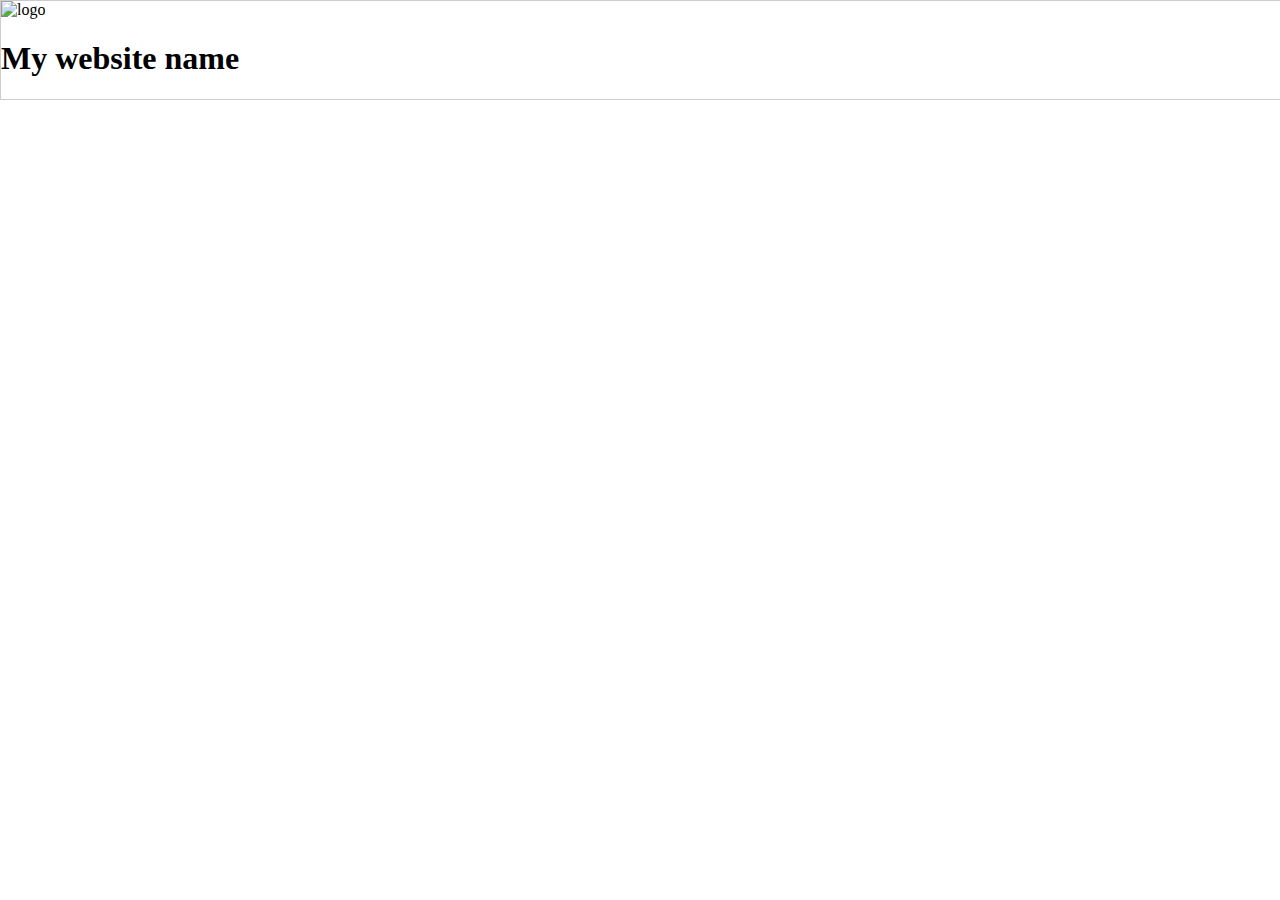
==== index.html @ 94e4065b "Minor modifications to original files" ====
<!DOCTYPE html>
<html>
<head>
    <link rel="stylesheet" type="text/css" href="a1Style.css"> 
    <title>Steven Rau</title>
</head>
<body>
    <div class="header">
        <img src="https://upload.wikimedia.org/wikipedia/en/thumb/b/bd/Random_App_Logo.png/320px-Random_App_Logo.png" alt="logo" />
        <h1>My website name</h1>
    </div>
</body>
</html>
---- a1Style.css ----
body
{
    margin:0px;
    background:#FFFFFF;
}

.header
{
    height:10%px;
    background:#FFFFFF;
    border:1px solid #CCC;
    width:100%;
    margin:0px auto;
}
.content
{
    width:960px;
    background: #FFFFFF;
    border: 1px solid #CCC;
    height: 2000px;
    margin: 70px auto;
}
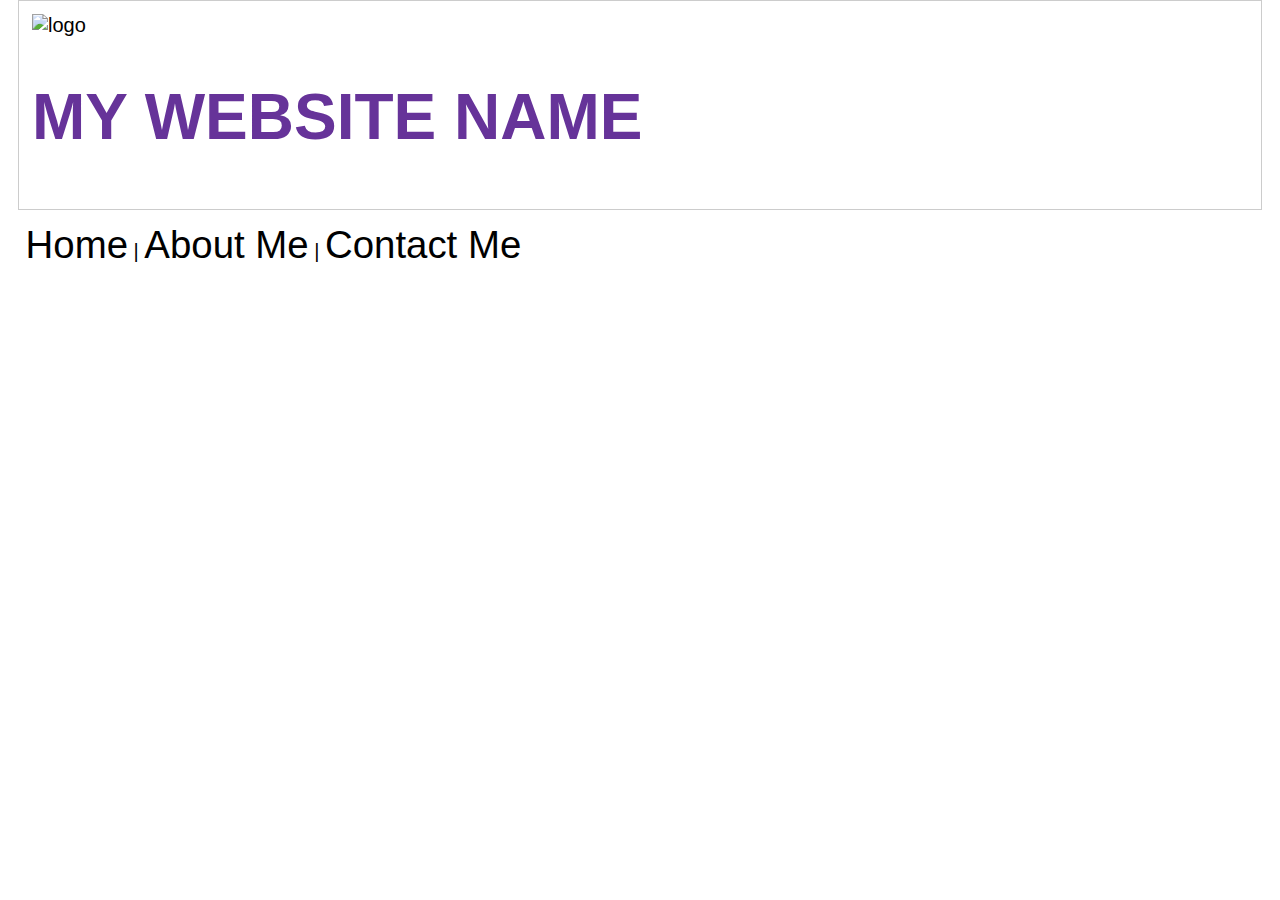
==== commit 021a0770: "Did some initial style work" ====
--- a/index.html
+++ b/index.html
@@ -5,9 +5,14 @@
     <title>Steven Rau</title>
 </head>
 <body>
-    <div class="header">
+    <header>
         <img src="https://upload.wikimedia.org/wikipedia/en/thumb/b/bd/Random_App_Logo.png/320px-Random_App_Logo.png" alt="logo" />
-        <h1>My website name</h1>
-    </div>
+        <h1 id="site_title">MY WEBSITE NAME</h1>
+    </header>
+    <nav>
+        <a class="navigation" href="index.html">Home</a> |
+        <a class="navigation" href="aboutMe.html">About Me</a> |
+        <a class="navigation" href="contactMe.html">Contact Me</a>
+    </nav>
 </body>
 </html>--- a/a1Style.css
+++ b/a1Style.css
@@ -1,22 +1,43 @@
 body
 {
+    font-family: "Arial Black", Gadget, sans-serif;
+    font-size: 20px;
     margin:0px;
     background:#FFFFFF;
 }
 
-.header
+header
 {
-    height:10%px;
+    height:50%;
     background:#FFFFFF;
+    padding: 1%;
     border:1px solid #CCC;
-    width:100%;
+    width:95%;
     margin:0px auto;
 }
-.content
+
+h1
 {
-    width:960px;
-    background: #FFFFFF;
-    border: 1px solid #CCC;
-    height: 2000px;
-    margin: 70px auto;
+    float:inherit;
+    position: relative;
+    color:rebeccapurple;
+    font-size:5vw;
+}
+
+.navigation
+{
+    text-decoration: none;
+    color:black;
+    font-size:3vw;
+}
+
+.navigation:hover
+{
+    color:dimgrey;
+}
+
+nav
+{
+    padding-left: 1%;
+    margin:1%;
 }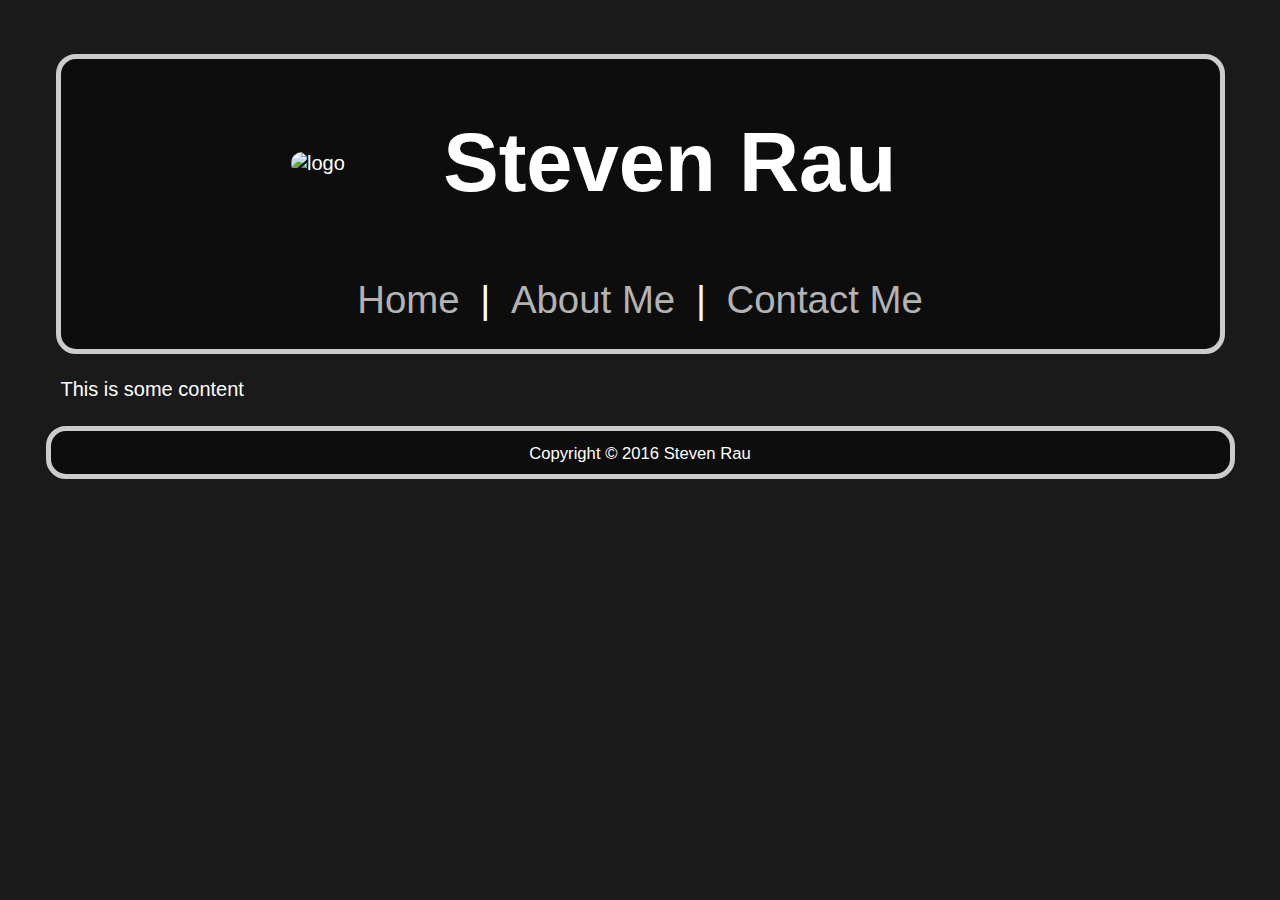
==== commit 846db6e3: "Did initial site design scheme" ====
--- a/index.html
+++ b/index.html
@@ -1,18 +1,26 @@
 <!DOCTYPE html>
-<html>
+<html lang="en">
 <head>
     <link rel="stylesheet" type="text/css" href="a1Style.css"> 
-    <title>Steven Rau</title>
+    <title>Steven Rau - Home</title>
 </head>
 <body>
     <header>
-        <img src="https://upload.wikimedia.org/wikipedia/en/thumb/b/bd/Random_App_Logo.png/320px-Random_App_Logo.png" alt="logo" />
-        <h1 id="site_title">MY WEBSITE NAME</h1>
+        <img id="header_logo" src="https://upload.wikimedia.org/wikipedia/en/thumb/b/bd/Random_App_Logo.png/320px-Random_App_Logo.png" alt="logo" width='30%' height='auto' />
+        <h1 id="site_title">Steven Rau</h1>
+        <nav>
+            <a class="navigation" href="index.html">Home</a> |
+            <a class="navigation" href="aboutMe.html">About Me</a> |
+            <a class="navigation" href="contactMe.html">Contact Me</a>
+        </nav>
     </header>
-    <nav>
-        <a class="navigation" href="index.html">Home</a> |
-        <a class="navigation" href="aboutMe.html">About Me</a> |
-        <a class="navigation" href="contactMe.html">Contact Me</a>
-    </nav>
+    
+    <div id="main">
+        <p> This is some content </p>
+	</div>
+    
+    <footer>
+        <small id="copyright">Copyright &copy; 2016 Steven Rau</small>
+    </footer>
 </body>
 </html>--- a/a1Style.css
+++ b/a1Style.css
@@ -1,43 +1,91 @@
+/* Top-level body style */
 body
 {
-    font-family: "Arial Black", Gadget, sans-serif;
+    font-family: "Arial", Gadget, sans-serif;
     font-size: 20px;
-    margin:0px;
-    background:#FFFFFF;
+    color: #ffffff;
+    margin:15px;
+    padding: 15px;
+    background-color: #1a1a1a;
 }
 
+/*======================================================= */
+/* Start of header CSS */
+/*======================================================= */
 header
 {
+    text-align:center;
+    border-radius: 1em;
     height:50%;
-    background:#FFFFFF;
-    padding: 1%;
-    border:1px solid #CCC;
+    background:#0d0d0d;
+    border:5px solid #CCC;
     width:95%;
-    margin:0px auto;
+    margin:2% auto;
+    padding-bottom: 15px;
 }
 
-h1
+/* The logo in the header */
+#header_logo
 {
-    float:inherit;
-    position: relative;
-    color:rebeccapurple;
-    font-size:5vw;
+    border-radius: 1em;
+    vertical-align: middle;
+    display:inline;
+}
+
+/* The title in the header */
+#site_title
+{
+    padding-left:8%;
+    padding-right:8%;
+    font-size:6.5vw;
+    vertical-align: middle;
+    text-align:center;
+    display:inline-block;
+    color:#ffffff;
 }
 
 .navigation
 {
+    padding: 10px;
     text-decoration: none;
-    color:black;
-    font-size:3vw;
+    color:#b3b3b3;
 }
 
+/* The nav bar in the header */
 .navigation:hover
 {
-    color:dimgrey;
+    color:#89de7a;
 }
 
 nav
 {
-    padding-left: 1%;
+    font-size:3vw;
+    text-align:center;
     margin:1%;
+    color:#ffffff;
+}
+
+/*======================================================= */
+/* Start of main content CSS */
+/*======================================================= */
+
+#main
+{
+    margin:2% auto;
+    width:95%;
+}
+
+/*======================================================= */
+/* Start of footer CSS */
+/*======================================================= */
+
+footer
+{
+    text-align:center;
+    border-radius: 1em;
+    background:#0d0d0d;
+    border:5px solid #CCC;
+    width:95%;
+    margin:2% auto;
+    padding: 10px;
 }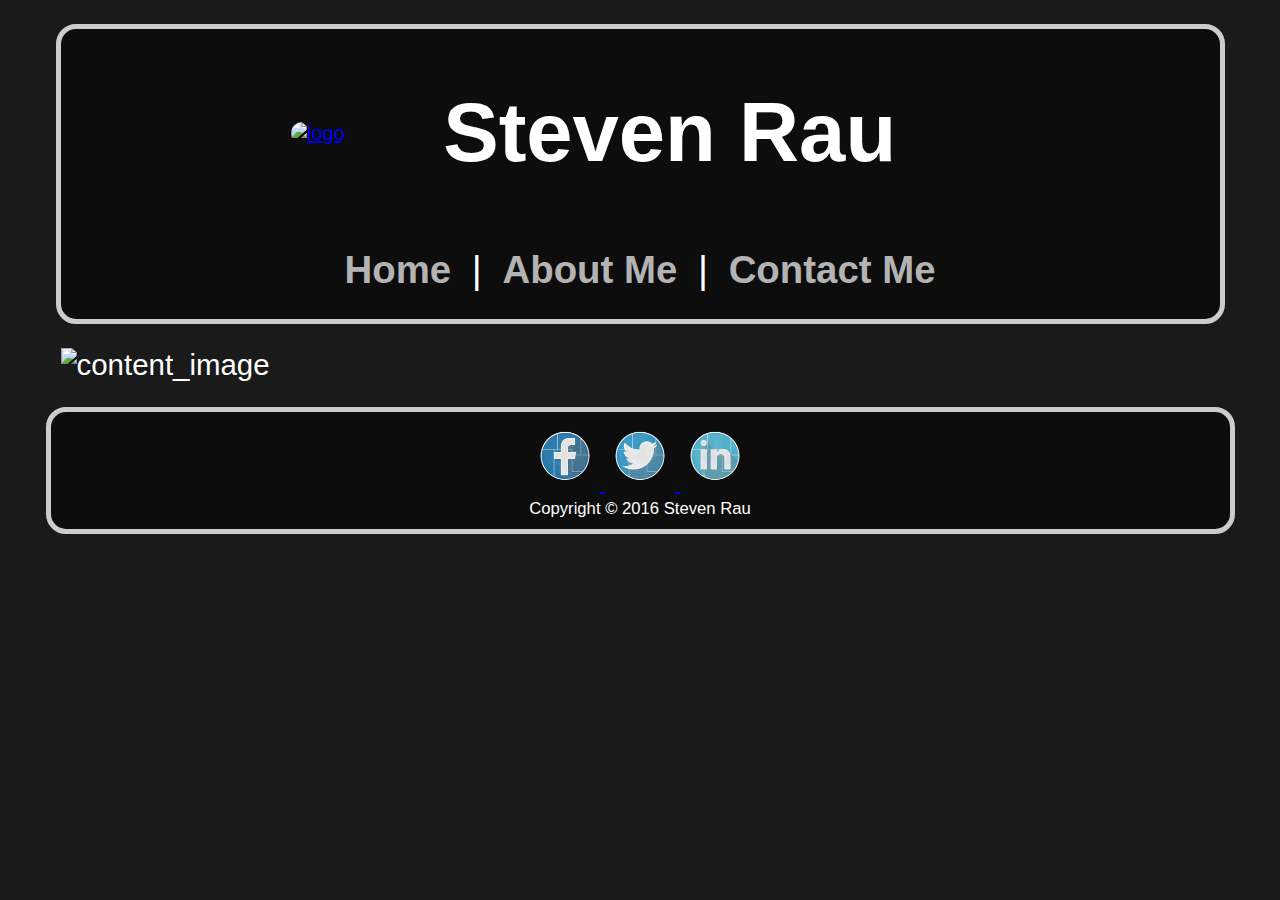
==== commit 5cba941d: "Finalized style and finished home page" ====
--- a/index.html
+++ b/index.html
@@ -2,11 +2,13 @@
 <html lang="en">
 <head>
     <link rel="stylesheet" type="text/css" href="a1Style.css"> 
+    <script src="https://ajax.googleapis.com/ajax/libs/jquery/1.11.3/jquery.min.js"></script>
+    <script src="homeContentFill.js"></script>
     <title>Steven Rau - Home</title>
 </head>
 <body>
     <header>
-        <img id="header_logo" src="https://upload.wikimedia.org/wikipedia/en/thumb/b/bd/Random_App_Logo.png/320px-Random_App_Logo.png" alt="logo" width='30%' height='auto' />
+        <a href="index.html"><img id="header_logo" src="https://upload.wikimedia.org/wikipedia/en/thumb/b/bd/Random_App_Logo.png/320px-Random_App_Logo.png" alt="logo" width='30%' height='auto' /></a>
         <h1 id="site_title">Steven Rau</h1>
         <nav>
             <a class="navigation" href="index.html">Home</a> |
@@ -16,11 +18,26 @@
     </header>
     
     <div id="main">
-        <p> This is some content </p>
+        <img id="content_pic" src="http://lorempixel.com/400/200/" alt="content_image" />
+        <div id="main_text"></div>
 	</div>
     
     <footer>
-        <small id="copyright">Copyright &copy; 2016 Steven Rau</small>
+        <div class="footer_social">
+            <li><a href="http://facebook.com/#">
+                <img class="social_icons" src='social_icons/facebook.png' width='15%' height='auto'/>
+                </a>
+            </li>
+            <li><a href="http://twitter.com/#">
+                <img class="social_icons" src='social_icons/twitter.png' width='15%' height='auto'/>
+                </a>
+            </li>
+            <li><a href="http://linkedin.com/#">
+                <img class="social_icons" src='social_icons/linkedin.png' width='15%' height='auto'/>
+                </a>
+            </li>
+        </div>
+        <small id="footer_copyright">Copyright &copy; 2016 Steven Rau</small>
     </footer>
 </body>
 </html>--- a/a1Style.css
+++ b/a1Style.css
@@ -6,6 +6,7 @@
     color: #ffffff;
     margin:15px;
     padding: 15px;
+    padding-top: 0px;  /* Keep the header tight to the top */
     background-color: #1a1a1a;
 }
 
@@ -22,6 +23,7 @@
     width:95%;
     margin:2% auto;
     padding-bottom: 15px;
+    padding
 }
 
 /* The logo in the header */
@@ -46,6 +48,7 @@
 
 .navigation
 {
+    font-weight: bold;
     padding: 10px;
     text-decoration: none;
     color:#b3b3b3;
@@ -71,8 +74,29 @@
 
 #main
 {
+    font-size:2.3vw;
     margin:2% auto;
     width:95%;
+}
+
+/* Keep the image at native resolution until it no longer fits on the page */
+@media only screen and (max-width: 475px)
+{
+    #content_pic
+    {
+        width:100%;
+        height:auto;
+    }
+}
+
+/* Handle retina displays: Load a higher res image */
+@media 
+(-webkit-min-device-pixel-ratio: 2), (min-resolution: 192dpi)
+{ 
+    #content_pic
+    {
+        content: url("http://lorempixel.com/800/600/")
+    }
 }
 
 /*======================================================= */
@@ -88,4 +112,21 @@
     width:95%;
     margin:2% auto;
     padding: 10px;
+}
+
+.footer_social
+{ 
+    margin:0 auto;
+    width: 40%;
+}
+
+.footer_social li
+{
+    list-style:none;
+    display:inline;
+}
+
+.social_icons
+{
+    border-radius: 3em;
 }